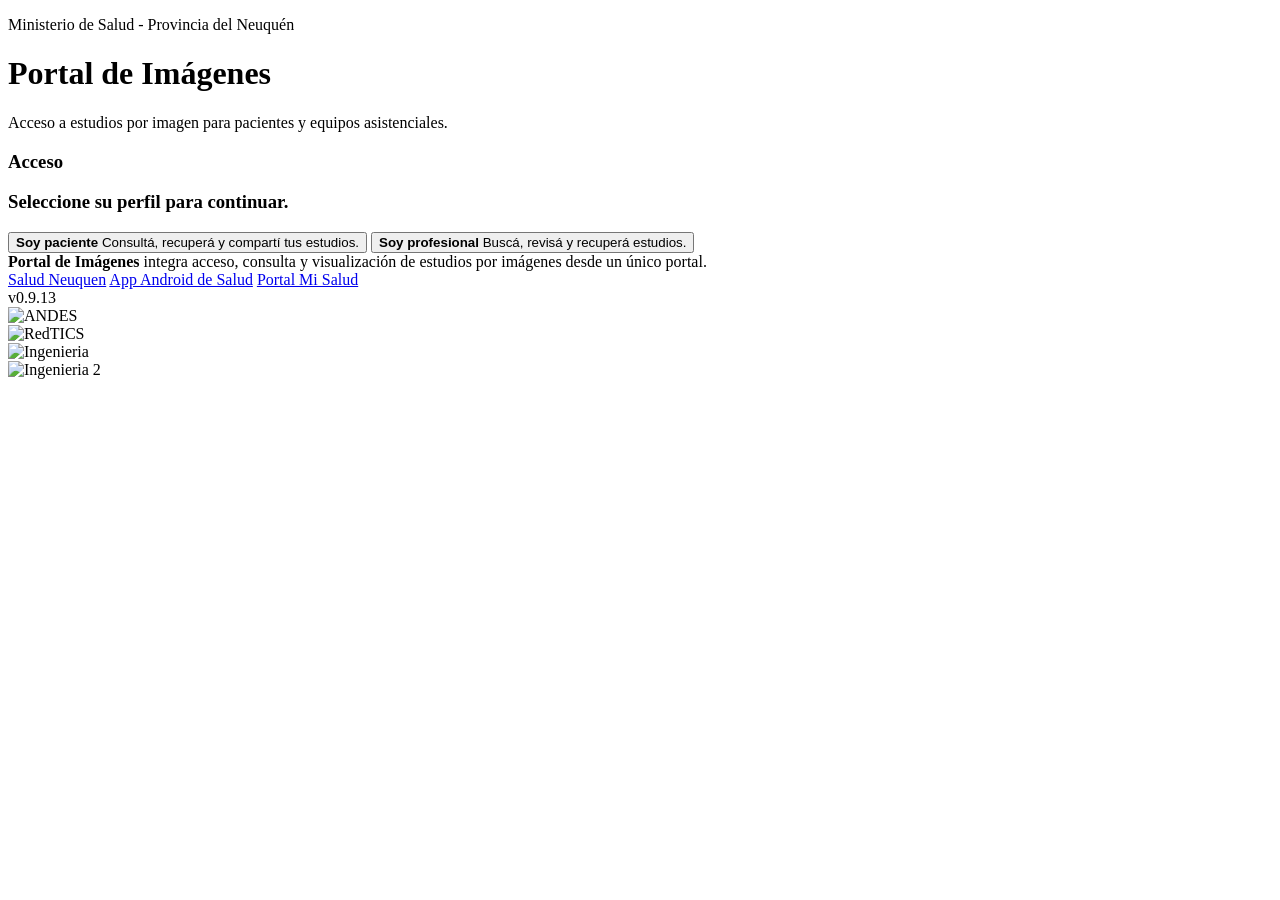
==== app/nginx/html/index.html @ 0cc4441e "fix(login): card title 'Acceso'; bump 0.9.13" ====
<!doctype html>
<html lang="es">
  <head>
    <meta charset="utf-8">
    <meta name="viewport" content="width=device-width, initial-scale=1">
    <title>Portal de Imágenes</title>
    <link rel="icon" href="/portal-assets/favicon.ico" sizes="32x32">
    <link rel="shortcut icon" href="/favicon.ico">
    <link rel="stylesheet" href="/portal-assets/portal.css?v=0.9.13">
  </head>
  <body>
    <div class="shell">
      <header class="masthead">
        <div class="brand">
          <div class="brand-copy">
            <p class="eyebrow">Ministerio de Salud - Provincia del Neuquén</p>
            <h1>Portal de Imágenes</h1>
            <p>Acceso a estudios por imagen para pacientes y equipos asistenciales.</p>
          </div>
        </div>
      </header>

      <main class="hero">
        <section class="panel panel-with-ribbon auth">
          <div class="demo-ribbon" data-demo-ribbon aria-hidden="true" hidden>Demo</div>
          <div class="auth-top">
            <h3>Acceso</h3>
          </div>

          <div class="auth-body">
            <!-- Step 1: role -->
            <div class="login-step" data-login-step="role">
              <div class="auth-header">
                <h3>Seleccione su perfil para continuar.</h3>
              </div>
              <div class="choice-list" aria-label="Seleccion de perfil">
                <button class="choice-button" type="button" data-goto="patient-entry">
                  <span class="choice-copy">
                    <strong>Soy paciente</strong>
                    <span>Consultá, recuperá y compartí tus estudios.</span>
                  </span>
                  <span class="choice-arrow" aria-hidden="true"></span>
                </button>
                <button class="choice-button" type="button" data-goto="physician">
                  <span class="choice-copy">
                    <strong>Soy profesional</strong>
                    <span>Buscá, revisá y recuperá estudios.</span>
                  </span>
                  <span class="choice-arrow" aria-hidden="true"></span>
                </button>
              </div>
            </div>

            <!-- Step 2 (patient): method -->
            <div class="login-step" data-login-step="patient-method" hidden>
              <button class="step-back" type="button" data-goto="role">Volver</button>
              <div class="auth-header">
                <h3>¿Cómo querés ingresar?</h3>
              </div>
              <div class="choice-list" aria-label="Metodo de ingreso">
                <button class="choice-button" type="button" data-goto="patient-email">
                  <span class="choice-copy">
                    <strong>Entrar con correo</strong>
                    <span>Recibí un código de acceso por mail.</span>
                  </span>
                  <span class="choice-arrow" aria-hidden="true"></span>
                </button>
                <button class="choice-button" type="button" data-goto="patient-password">
                  <span class="choice-copy">
                    <strong>Usuario y contraseña</strong>
                    <span>Usá tu cuenta de Mi Salud.</span>
                  </span>
                  <span class="choice-arrow" aria-hidden="true"></span>
                </button>
              </div>
            </div>

            <!-- Step 3 (patient): email code -->
            <div class="login-step" data-login-step="patient-email" hidden>
              <button class="step-back" type="button" data-goto="patient-back">Volver</button>
              <div class="auth-header">
                <h3>Ingreso con correo</h3>
              </div>
              <div class="row">
                <div class="field-group">
                  <label for="patient-document">Documento</label>
                  <input id="patient-document" name="patient-document" type="text" inputmode="numeric" maxlength="11" autocomplete="off" spellcheck="false" placeholder="Ingrese su DNI sin puntos">
                  <div class="field-error" id="patient-document-error" aria-live="polite"></div>
                </div>
                <button class="action action-secondary" id="send-mail-code" type="button">Enviar código</button>
              </div>

              <div class="field-group">
                <label for="patient-mail-code">Código por mail</label>
                <input id="patient-mail-code" name="patient-mail-code" type="password" inputmode="numeric" autocomplete="one-time-code" placeholder="Ingrese el código recibido por mail">
                <div class="field-error" id="patient-mail-code-error" aria-live="polite"></div>
              </div>

              <button class="action action-secondary login-submit" id="patient-continue" type="button" disabled>Continuar</button>

              <div class="note note-accent" id="mail-code-feedback" hidden></div>
            </div>

            <!-- Step 3 (patient): user + password -->
            <div class="login-step" data-login-step="patient-password" hidden>
              <button class="step-back" type="button" data-goto="patient-method">Volver</button>
              <div class="auth-header">
                <h3>Usuario y contraseña</h3>
              </div>
              <div class="field-group">
                <label for="patient-password-email">Correo electrónico</label>
                <input id="patient-password-email" name="patient-password-email" type="email" autocomplete="username" spellcheck="false" placeholder="Ingrese su correo de Mi Salud">
                <div class="field-error" id="patient-password-email-error" aria-live="polite"></div>
              </div>

              <div class="field-group">
                <label for="patient-password">Contraseña</label>
                <input id="patient-password" name="patient-password" type="password" autocomplete="current-password" spellcheck="false" placeholder="Ingrese su contraseña">
                <div class="field-error" id="patient-password-error" aria-live="polite"></div>
              </div>

              <button class="action action-secondary login-submit" id="patient-password-continue" type="button">Ingresar</button>

              <div class="note note-neutral">
                Use el mismo correo y contraseña de la app o portal Mi Salud.
              </div>
            </div>

            <!-- Step 2 (professional) -->
            <div class="login-step" data-login-step="physician" hidden>
              <button class="step-back" type="button" data-goto="role">Volver</button>
              <div class="auth-header">
                <h3>Ingreso profesional</h3>
              </div>
              <div class="field-group">
                <label for="physician-dni">DNI</label>
                <input id="physician-dni" name="physician-dni" type="text" inputmode="numeric" maxlength="11" autocomplete="off" spellcheck="false" placeholder="Ingrese su DNI">
                <div class="field-error" id="physician-dni-error" aria-live="polite"></div>
              </div>

              <div class="field-group">
                <label for="physician-password">Contraseña</label>
                <input id="physician-password" name="physician-password" type="password" autocomplete="current-password" spellcheck="false" placeholder="Ingrese su contraseña">
                <div class="field-error" id="physician-password-error" aria-live="polite"></div>
              </div>

              <button class="action action-secondary login-submit" id="physician-continue" type="button" disabled>Continuar</button>

              <div class="note note-neutral">
                Ingreso institucional.
              </div>
            </div>
          </div>
        </section>
      </main>

      <main class="workspace" id="patient-workspace" hidden>
        <section class="panel panel-with-ribbon">
          <div class="demo-ribbon" data-demo-ribbon aria-hidden="true" hidden>Demo</div>
          <div class="workspace-header">
            <div>
              <p class="eyebrow">Paciente</p>
              <h3>Sus estudios</h3>
            </div>
            <button class="action action-secondary" type="button" data-reset>Salir</button>
          </div>
          <div class="workspace-stack">
            <section class="workspace-card workspace-card-primary">
              <h4>Datos del paciente</h4>
              <div class="summary-grid">
                <div class="summary-item summary-item-wide">
                  <span>Nombre y apellido</span>
                  <strong id="patient-full-name-value">Sin paciente cargado</strong>
                </div>
                <div class="summary-item">
                  <span>Documento</span>
                  <strong id="patient-document-value">-</strong>
                </div>
                <div class="summary-item">
                  <span>F. nacimiento</span>
                  <strong id="patient-birth-date-value">-</strong>
                </div>
                <div class="summary-item">
                  <span>Sexo</span>
                  <strong id="patient-sex-value">-</strong>
                </div>
                <div class="summary-item">
                  <span>Genero</span>
                  <strong id="patient-gender-identity-value">-</strong>
                </div>
              </div>
            </section>

            <section class="workspace-card">
              <h4>Filtros</h4>
              <div class="patient-filter-layout">
                <div class="field-group-grouped">
                  <label for="patient-filter-period">Fecha</label>
                  <div class="field-group-grouped-body field-group-grouped-body-date">
                    <div class="field-group">
                      <select id="patient-filter-period">
                        <option value="">Todos</option>
                        <option value="today">Hoy</option>
                        <option value="week">Esta semana</option>
                        <option value="month" selected>Este mes</option>
                        <option value="year">Este año</option>
                        <option value="custom">Personalizado</option>
                      </select>
                    </div>
                    <div class="field-group">
                      <details class="date-filter-dropdown" id="patient-date-dropdown">
                        <summary>
                          <span class="date-filter-summary" id="patient-date-summary">Sin rango seleccionado.</span>
                        </summary>
                        <div class="date-filter-panel-shell">
                          <div class="date-filter-panel">
                            <div class="calendar-shell">
                              <div class="calendar-toolbar">
                                <div class="calendar-month-label" id="patient-calendar-month-label">-</div>
                                <div class="calendar-nav">
                                  <button id="patient-calendar-prev" type="button" aria-label="Mes anterior">‹</button>
                                  <button id="patient-calendar-next" type="button" aria-label="Mes siguiente">›</button>
                                </div>
                              </div>
                              <div class="calendar-weekdays">
                                <span>Lun</span>
                                <span>Mar</span>
                                <span>Mie</span>
                                <span>Jue</span>
                                <span>Vie</span>
                                <span>Sab</span>
                                <span>Dom</span>
                              </div>
                              <div class="calendar-grid" id="patient-calendar-grid"></div>
                            </div>
                          </div>
                        </div>
                      </details>
                    </div>
                  </div>
                </div>
                <div class="field-group-grouped field-group-grouped-single">
                  <label for="patient-filter-modality">Tipo de Estudio</label>
                  <div class="field-group">
                    <select id="patient-filter-modality">
                      <option value="">Todas</option>
                      <option value="CR">Radiografía computada (CR)</option>
                      <option value="CT">Tomografía computada (CT)</option>
                      <option value="DX">Radiografía digital (DX)</option>
                      <option value="MG">Mamografía (MG)</option>
                      <option value="MR">Resonancia magnetica (MR)</option>
                      <option value="US">Ecografía (US)</option>
                      <option value="XA">Angiografia (XA)</option>
                      <option value="OT">Otros estudios (OT)</option>
                    </select>
                  </div>
                </div>
              </div>
              <div class="filter-action">
                <button class="action action-secondary" id="patient-apply-filters" type="button">Buscar</button>
              </div>
            </section>

            <section class="workspace-card workspace-card-primary">
              <h4>Resultados</h4>
              <div class="sync-status" id="patient-sync-status" aria-live="polite"></div>
              <div class="study-list" id="patient-study-list">
                <div class="empty-state">Ingrese con su documento para ver sus estudios.</div>
              </div>
            </section>
          </div>
        </section>
      </main>

      <main class="workspace" id="physician-workspace" hidden>
        <section class="panel panel-with-ribbon">
          <div class="demo-ribbon" data-demo-ribbon aria-hidden="true" hidden>Demo</div>
          <div class="workspace-header">
            <div>
              <p class="eyebrow">Profesional</p>
              <h3>Búsqueda y recuperación</h3>
            </div>
            <div class="workspace-header-actions">
              <button class="action action-secondary" type="button" id="operator-panel-toggle" aria-pressed="false" hidden>Métricas y auditoría</button>
              <button class="action action-secondary" type="button" data-reset>Salir</button>
            </div>
          </div>
          <div class="workspace-stack">
            <section class="workspace-card" id="operator-panel" hidden>
              <div class="operator-panel-header">
                <h4>Métricas de uso y acciones auditadas</h4>
                <div class="operator-window">
                  <label for="operator-window-select">Ventana</label>
                  <select id="operator-window-select">
                    <option value="24h">Últimas 24 h</option>
                    <option value="7d" selected>Últimos 7 días</option>
                    <option value="30d">Últimos 30 días</option>
                  </select>
                  <button class="action action-secondary" type="button" id="operator-refresh">Actualizar</button>
                </div>
              </div>
              <div class="operator-summary-cards" id="operator-summary-cards">
                <div class="empty-state">Sin datos cargados.</div>
              </div>
              <div class="operator-breakdowns" id="operator-breakdowns"></div>
              <div class="operator-events-controls">
                <div class="field-group">
                  <label for="operator-events-action">Acción</label>
                  <select id="operator-events-action"><option value="">Todas</option></select>
                </div>
                <div class="field-group">
                  <label for="operator-events-outcome">Resultado</label>
                  <select id="operator-events-outcome">
                    <option value="">Todos</option>
                    <option value="success">success</option>
                    <option value="denied">denied</option>
                    <option value="failure">failure</option>
                  </select>
                </div>
                <div class="field-group">
                  <label for="operator-events-search">Buscar en dims</label>
                  <input id="operator-events-search" type="search" autocomplete="off" spellcheck="false" placeholder="Ej.: CT, 31595723, study_uid...">
                </div>
              </div>
              <div class="operator-events-table" id="operator-events-table">
                <div class="empty-state">Sin acciones registradas.</div>
              </div>
              <div class="operator-comments">
                <div class="operator-comments-header">
                  <h4>Comentarios de usuarios</h4>
                  <button class="action action-secondary" type="button" id="operator-comments-refresh">Actualizar</button>
                </div>
                <div class="operator-comments-list" id="operator-comments-list">
                  <div class="empty-state">Sin comentarios.</div>
                </div>
              </div>
            </section>
            <section class="workspace-card workspace-card-primary">
              <h4>Datos del Profesional</h4>
              <div class="summary-grid summary-grid-compact">
                <div class="summary-item summary-item-wide">
                  <span>Nombre y apellido</span>
                  <strong id="physician-full-name-value">Sin datos cargados</strong>
                </div>
                <div class="summary-item">
                  <span>DNI</span>
                  <strong id="physician-dni-value">-</strong>
                </div>
                <div class="summary-item">
                  <span>Matrícula</span>
                  <strong id="physician-license-value">-</strong>
                </div>
              </div>
            </section>

            <section class="workspace-card">
              <h4>Filtros</h4>
              <div class="professional-filter-layout">
                <div class="field-group-grouped professional-filter-block-data">
                  <label for="physician-search-patient-id">Datos del paciente</label>
                  <div class="field-group-grouped-body field-group-grouped-body-patient-lookup">
                    <div class="field-group">
                      <input id="physician-search-patient-id" type="text" inputmode="numeric" maxlength="11" autocomplete="off" spellcheck="false" placeholder="DNI del paciente">
                    </div>
                    <div class="field-group">
                      <input id="physician-search-dicom-id" type="text" autocomplete="off" spellcheck="false" placeholder="ID DICOM (directo)">
                    </div>
                    <div class="field-group field-group-span-full">
                      <input id="physician-search-patient" type="text" value="" autocomplete="off" spellcheck="false" placeholder="Nombre del paciente">
                    </div>
                  </div>
                </div>
                <div class="field-group-grouped professional-filter-block-date">
                  <label for="physician-filter-period">Fecha</label>
                  <div class="field-group-grouped-body field-group-grouped-body-date">
                    <div class="field-group">
                      <select id="physician-filter-period">
                        <option value="">Todos</option>
                        <option value="today" selected>Hoy</option>
                        <option value="week">Esta semana</option>
                        <option value="month">Este mes</option>
                        <option value="year">Este año</option>
                        <option value="custom">Personalizado</option>
                      </select>
                    </div>
                    <div class="field-group">
                      <details class="date-filter-dropdown" id="physician-date-dropdown">
                        <summary>
                          <span class="date-filter-summary" id="physician-date-summary">Sin rango seleccionado.</span>
                        </summary>
                        <div class="date-filter-panel-shell">
                          <div class="date-filter-panel">
                            <div class="calendar-shell">
                              <div class="calendar-toolbar">
                                <div class="calendar-month-label" id="physician-calendar-month-label">-</div>
                                <div class="calendar-nav">
                                  <button id="physician-calendar-prev" type="button" aria-label="Mes anterior">‹</button>
                                  <button id="physician-calendar-next" type="button" aria-label="Mes siguiente">›</button>
                                </div>
                              </div>
                              <div class="calendar-weekdays">
                                <span>Lun</span>
                                <span>Mar</span>
                                <span>Mié</span>
                                <span>Jue</span>
                                <span>Vie</span>
                                <span>Sáb</span>
                                <span>Dom</span>
                              </div>
                              <div class="calendar-grid" id="physician-calendar-grid"></div>
                            </div>
                          </div>
                        </div>
                      </details>
                    </div>
                  </div>
                </div>
                <div class="field-group-grouped field-group-grouped-single professional-filter-block-modality">
                  <label for="physician-search-modality">Tipo de Estudio</label>
                  <div class="field-group">
                    <select id="physician-search-modality">
                      <option value="">Todas</option>
                      <option value="CR">Radiografía computada (CR)</option>
                      <option value="CT">Tomografía computada (CT)</option>
                      <option value="DX">Radiografía digital (DX)</option>
                      <option value="MG">Mamografía (MG)</option>
                      <option value="MR">Resonancia magnética (MR)</option>
                      <option value="US">Ecografía (US)</option>
                      <option value="XA">Angiografía (XA)</option>
                      <option value="OT">Otros estudios (OT)</option>
                    </select>
                  </div>
                </div>
                <div class="field-group-grouped field-group-grouped-single professional-filter-block-source">
                  <label for="physician-search-source">Origen de búsqueda</label>
                  <div class="field-group">
                    <select id="physician-search-source">
                      <option value="local_cache">Local</option>
                    </select>
                  </div>
                </div>
              </div>
              <div class="filter-action professional-filter-action">
                <button class="action action-secondary" id="physician-apply-filters" type="button">Buscar</button>
              </div>
            </section>

            <section class="workspace-card workspace-card-primary">
              <div class="section-header-inline">
                <h4>Resultados</h4>
                <div class="pacs-health-summary" id="physician-pacs-health-summary" data-status="unknown" tabindex="0" aria-live="polite" aria-expanded="false" aria-controls="physician-pacs-health-tooltip">
                  <span id="physician-pacs-health-text">PACS en línea -/-</span>
                  <div class="pacs-health-summary-tooltip" id="physician-pacs-health-tooltip">
                    <div>
                      <strong>En línea</strong>
                      <span id="physician-pacs-online-list">Sin datos.</span>
                    </div>
                    <div>
                      <strong>Fuera de línea</strong>
                      <span id="physician-pacs-offline-list">Sin datos.</span>
                    </div>
                  </div>
                </div>
              </div>
              <div class="result-list" id="physician-result-list">
                <div class="empty-state">Ingrese con sus credenciales para ver resultados.</div>
              </div>
            </section>
          </div>
        </section>
      </main>

      <section class="share-qr-overlay" id="patient-share-qr-overlay" role="dialog" aria-modal="true" aria-labelledby="patient-share-qr-title" hidden>
        <div class="share-qr-dialog">
          <div class="share-qr-header">
            <div>
              <h4 id="patient-share-qr-title">Compartir estudio con código QR</h4>
              <p>Escanee este código o comparta el enlace si la otra persona no tiene el teléfono a mano.</p>
            </div>
            <button class="action ghost share-qr-close" id="patient-share-qr-close" type="button" aria-label="Cerrar código QR">Cerrar</button>
          </div>
          <div class="share-qr-body">
            <div class="share-qr-card">
              <div class="share-qr-frame">
                <img id="patient-share-qr-image" alt="Código QR del enlace compartido del estudio">
              </div>
            </div>
            <div class="share-qr-meta">
              <div><span>Vence</span><br><strong id="patient-share-qr-expires-at">-</strong></div>
              <div><span>Usos disponibles</span><br><strong id="patient-share-qr-max-uses">-</strong></div>
            </div>
            <div class="share-qr-link">
              <label for="patient-share-qr-link">Enlace</label>
              <input id="patient-share-qr-link" type="text" readonly>
            </div>
          </div>
          <div class="share-qr-footer">
            <button class="action action-viewer-preferred" id="patient-share-qr-whatsapp" type="button">Compartir por WhatsApp</button>
            <button class="action ghost" id="patient-share-qr-share" type="button">Compartir</button>
            <button class="action ghost" id="patient-share-qr-copy" type="button">Copiar enlace</button>
          </div>
        </div>
      </section>

      <section class="preview-overlay" id="patient-preview-overlay" role="dialog" aria-modal="true" aria-labelledby="patient-preview-title" hidden>
        <div class="preview-dialog">
          <div class="preview-header">
            <div>
              <h4 id="patient-preview-title">Vista previa del estudio</h4>
              <p id="patient-preview-summary">0/0 imágenes del estudio.</p>
            </div>
          </div>
          <div class="preview-body">
            <div class="preview-note" id="patient-preview-note">Vista rápida. <strong>No es apto para diagnóstico.</strong></div>
            <div class="preview-grid" id="patient-preview-grid"></div>
          </div>
          <div class="preview-footer">
            <button class="action action-primary" id="patient-preview-share" type="button">Compartir</button>
            <button class="action ghost" id="patient-preview-close-footer" type="button">Cerrar</button>
          </div>
        </div>
      </section>

      <button class="feedback-fab" type="button" id="feedback-open" aria-haspopup="dialog" aria-controls="feedback-dialog" hidden>
        <span aria-hidden="true">💬</span> Comentarios
      </button>

      <section class="feedback-overlay" id="feedback-dialog" role="dialog" aria-modal="true" aria-labelledby="feedback-title" hidden>
        <div class="feedback-dialog">
          <div class="feedback-header">
            <h4 id="feedback-title">Dejanos tu comentario</h4>
            <button class="action ghost" type="button" id="feedback-close" aria-label="Cerrar">✕</button>
          </div>
          <div class="feedback-body">
            <p class="feedback-hint">Contanos qué te pareció el portal o reportá un problema. No incluyas datos sensibles.</p>
            <textarea id="feedback-message" rows="5" maxlength="2000" placeholder="Escribí tu comentario..." spellcheck="true"></textarea>
            <div class="feedback-footer">
              <span class="feedback-status" id="feedback-status" role="status" aria-live="polite"></span>
              <button class="action action-primary" type="button" id="feedback-send">Enviar</button>
            </div>
          </div>
        </div>
      </section>

      <footer class="site-footer">
        <div class="site-footer-copy">
          <strong>Portal de Imágenes</strong> integra acceso, consulta y visualización de estudios por imágenes desde un único portal.
          <div class="site-footer-links">
            <a href="https://salud.neuquen.gob.ar/" target="_blank" rel="noopener noreferrer">Salud Neuquen</a>
            <a href="https://play.google.com/store/apps/details?id=org.andes.mobile" target="_blank" rel="noopener noreferrer">App Android de Salud</a>
            <a href="https://misalud.andes.gob.ar/login" target="_blank" rel="noopener noreferrer">Portal Mi Salud</a>
          </div>
          <div class="site-version" aria-label="Versión">v0.9.13</div>
        </div>
        <div class="footer-brand-row">
          <div class="footer-logo" aria-label="ANDES">
            <img src="/portal-assets/andes-logo-wide.svg" alt="ANDES">
          </div>
          <div class="footer-logo-secondary" aria-label="RedTICS">
            <img src="/portal-assets/redtics-white.svg" alt="RedTICS">
          </div>
          <div class="footer-logo-tertiary" aria-label="Ingenieria">
            <img src="/portal-assets/ing-wob.png" alt="Ingenieria">
          </div>
          <div class="footer-logo-tertiary" aria-label="Ingenieria 2">
            <img src="/portal-assets/ing2-wob.png" alt="Ingenieria 2">
          </div>
        </div>
      </footer>
    </div>

    <script src="/portal-assets/portal.js?v=0.9.13" defer></script>
  </body>
</html>
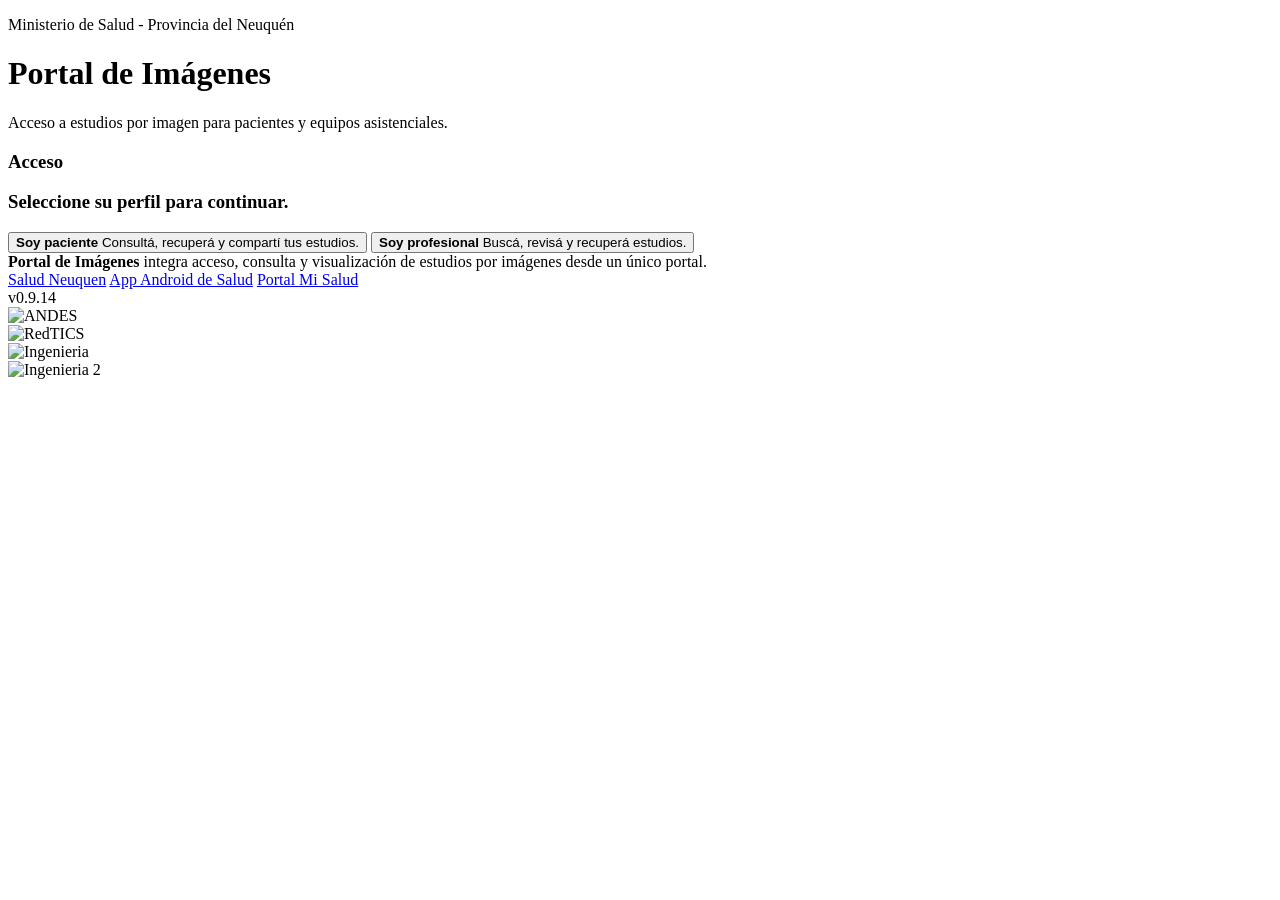
==== commit f7f30f55: "refactor(patient-login): reuse HIS_BASE_URL for Andes password login The patient password login now " ====
--- a/app/nginx/html/index.html
+++ b/app/nginx/html/index.html
@@ -6,7 +6,7 @@
     <title>Portal de Imágenes</title>
     <link rel="icon" href="/portal-assets/favicon.ico" sizes="32x32">
     <link rel="shortcut icon" href="/favicon.ico">
-    <link rel="stylesheet" href="/portal-assets/portal.css?v=0.9.13">
+    <link rel="stylesheet" href="/portal-assets/portal.css?v=0.9.14">
   </head>
   <body>
     <div class="shell">
@@ -550,7 +550,7 @@
             <a href="https://play.google.com/store/apps/details?id=org.andes.mobile" target="_blank" rel="noopener noreferrer">App Android de Salud</a>
             <a href="https://misalud.andes.gob.ar/login" target="_blank" rel="noopener noreferrer">Portal Mi Salud</a>
           </div>
-          <div class="site-version" aria-label="Versión">v0.9.13</div>
+          <div class="site-version" aria-label="Versión">v0.9.14</div>
         </div>
         <div class="footer-brand-row">
           <div class="footer-logo" aria-label="ANDES">
@@ -569,6 +569,6 @@
       </footer>
     </div>
 
-    <script src="/portal-assets/portal.js?v=0.9.13" defer></script>
+    <script src="/portal-assets/portal.js?v=0.9.14" defer></script>
   </body>
 </html>
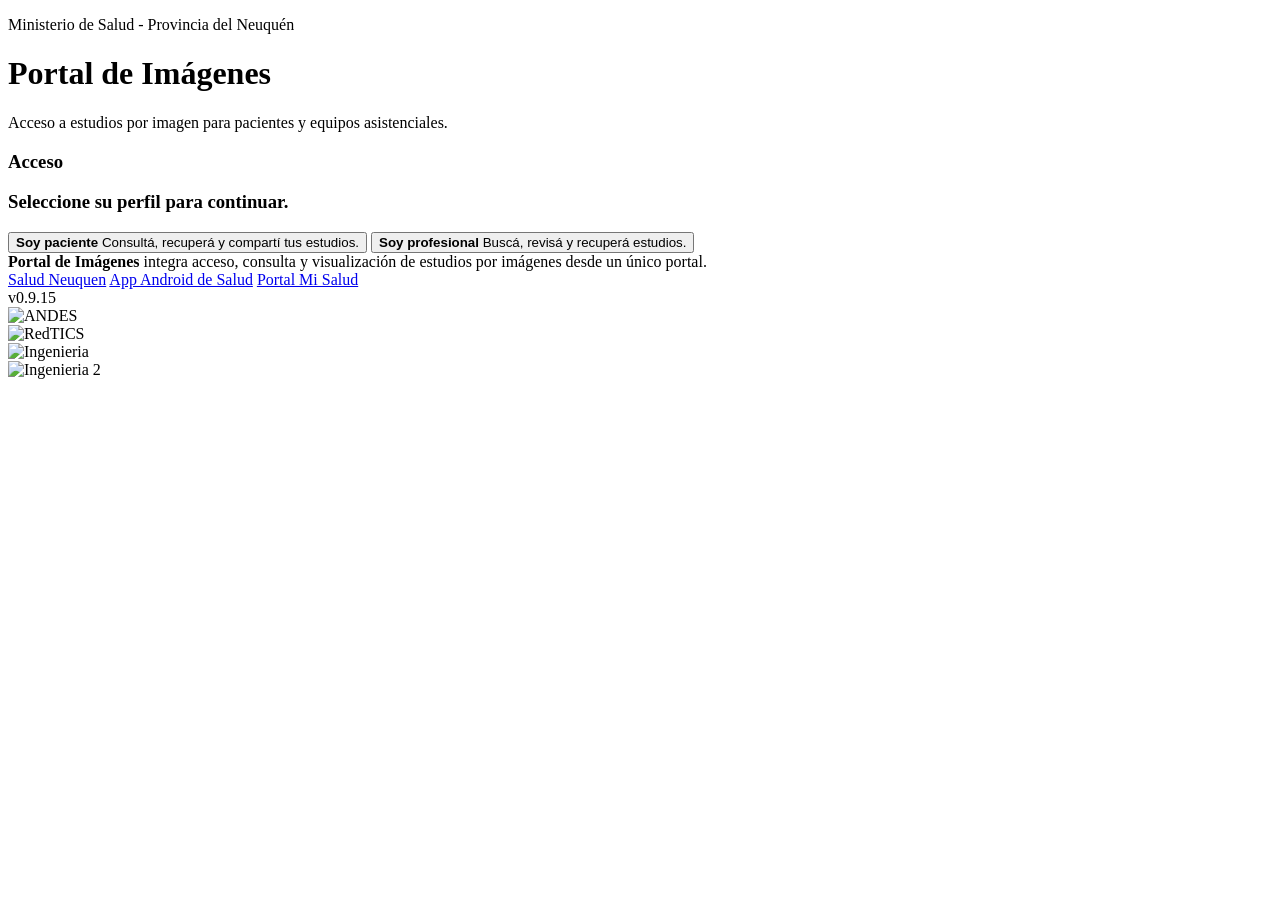
==== commit 5fedc33c: "fix(login): password method subtitle mentions Portal Mi Salud/App Móvil; bump 0.9.15" ====
--- a/app/nginx/html/index.html
+++ b/app/nginx/html/index.html
@@ -6,7 +6,7 @@
     <title>Portal de Imágenes</title>
     <link rel="icon" href="/portal-assets/favicon.ico" sizes="32x32">
     <link rel="shortcut icon" href="/favicon.ico">
-    <link rel="stylesheet" href="/portal-assets/portal.css?v=0.9.14">
+    <link rel="stylesheet" href="/portal-assets/portal.css?v=0.9.15">
   </head>
   <body>
     <div class="shell">
@@ -68,7 +68,7 @@
                 <button class="choice-button" type="button" data-goto="patient-password">
                   <span class="choice-copy">
                     <strong>Usuario y contraseña</strong>
-                    <span>Usá tu cuenta de Mi Salud.</span>
+                    <span>Usá tu cuenta del Portal Mi Salud o la App Móvil.</span>
                   </span>
                   <span class="choice-arrow" aria-hidden="true"></span>
                 </button>
@@ -550,7 +550,7 @@
             <a href="https://play.google.com/store/apps/details?id=org.andes.mobile" target="_blank" rel="noopener noreferrer">App Android de Salud</a>
             <a href="https://misalud.andes.gob.ar/login" target="_blank" rel="noopener noreferrer">Portal Mi Salud</a>
           </div>
-          <div class="site-version" aria-label="Versión">v0.9.14</div>
+          <div class="site-version" aria-label="Versión">v0.9.15</div>
         </div>
         <div class="footer-brand-row">
           <div class="footer-logo" aria-label="ANDES">
@@ -569,6 +569,6 @@
       </footer>
     </div>
 
-    <script src="/portal-assets/portal.js?v=0.9.14" defer></script>
+    <script src="/portal-assets/portal.js?v=0.9.15" defer></script>
   </body>
 </html>
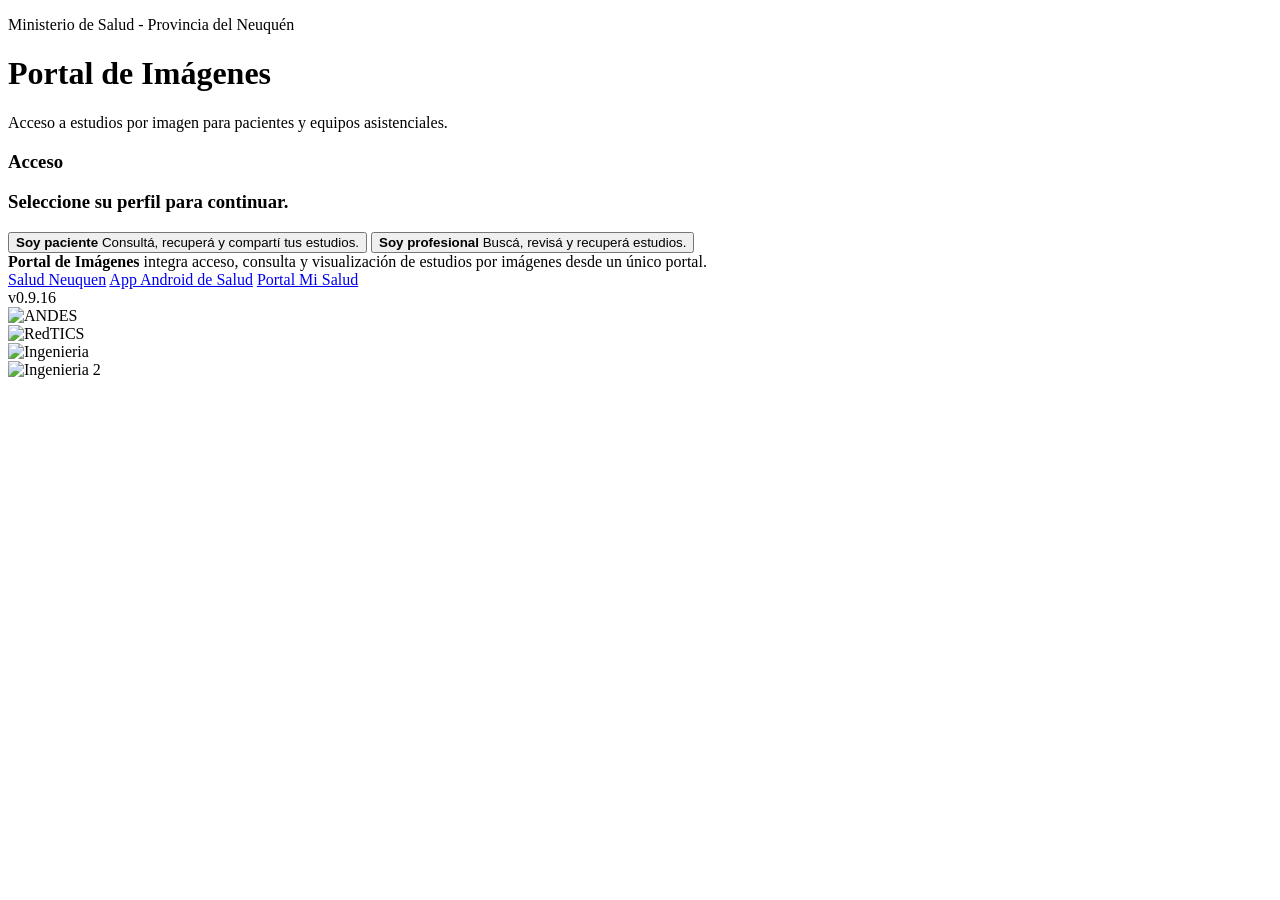
==== commit 85584fa9: "feat(login): integrate OS/browser back button with the stepped login flow The SPA used DOM-only navi" ====
--- a/app/nginx/html/index.html
+++ b/app/nginx/html/index.html
@@ -6,7 +6,7 @@
     <title>Portal de Imágenes</title>
     <link rel="icon" href="/portal-assets/favicon.ico" sizes="32x32">
     <link rel="shortcut icon" href="/favicon.ico">
-    <link rel="stylesheet" href="/portal-assets/portal.css?v=0.9.15">
+    <link rel="stylesheet" href="/portal-assets/portal.css?v=0.9.16">
   </head>
   <body>
     <div class="shell">
@@ -550,7 +550,7 @@
             <a href="https://play.google.com/store/apps/details?id=org.andes.mobile" target="_blank" rel="noopener noreferrer">App Android de Salud</a>
             <a href="https://misalud.andes.gob.ar/login" target="_blank" rel="noopener noreferrer">Portal Mi Salud</a>
           </div>
-          <div class="site-version" aria-label="Versión">v0.9.15</div>
+          <div class="site-version" aria-label="Versión">v0.9.16</div>
         </div>
         <div class="footer-brand-row">
           <div class="footer-logo" aria-label="ANDES">
@@ -569,6 +569,6 @@
       </footer>
     </div>
 
-    <script src="/portal-assets/portal.js?v=0.9.15" defer></script>
+    <script src="/portal-assets/portal.js?v=0.9.16" defer></script>
   </body>
 </html>
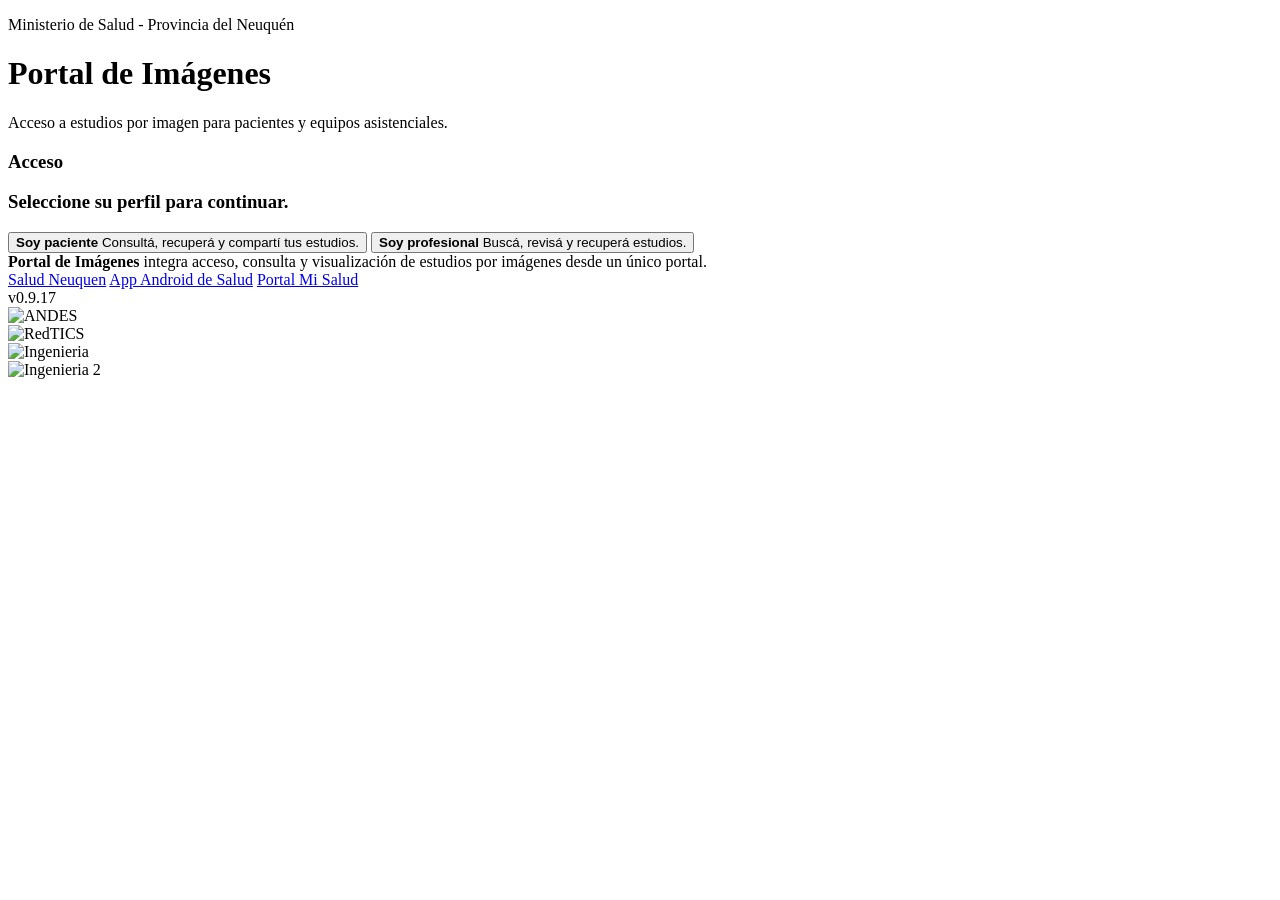
==== commit 8537198f: "refactor(patient-auth): fold password login into auth_mode (mail|api|both) auth_mode is now the sing" ====
--- a/app/nginx/html/index.html
+++ b/app/nginx/html/index.html
@@ -6,7 +6,7 @@
     <title>Portal de Imágenes</title>
     <link rel="icon" href="/portal-assets/favicon.ico" sizes="32x32">
     <link rel="shortcut icon" href="/favicon.ico">
-    <link rel="stylesheet" href="/portal-assets/portal.css?v=0.9.16">
+    <link rel="stylesheet" href="/portal-assets/portal.css?v=0.9.17">
   </head>
   <body>
     <div class="shell">
@@ -550,7 +550,7 @@
             <a href="https://play.google.com/store/apps/details?id=org.andes.mobile" target="_blank" rel="noopener noreferrer">App Android de Salud</a>
             <a href="https://misalud.andes.gob.ar/login" target="_blank" rel="noopener noreferrer">Portal Mi Salud</a>
           </div>
-          <div class="site-version" aria-label="Versión">v0.9.16</div>
+          <div class="site-version" aria-label="Versión">v0.9.17</div>
         </div>
         <div class="footer-brand-row">
           <div class="footer-logo" aria-label="ANDES">
@@ -569,6 +569,6 @@
       </footer>
     </div>
 
-    <script src="/portal-assets/portal.js?v=0.9.16" defer></script>
+    <script src="/portal-assets/portal.js?v=0.9.17" defer></script>
   </body>
 </html>
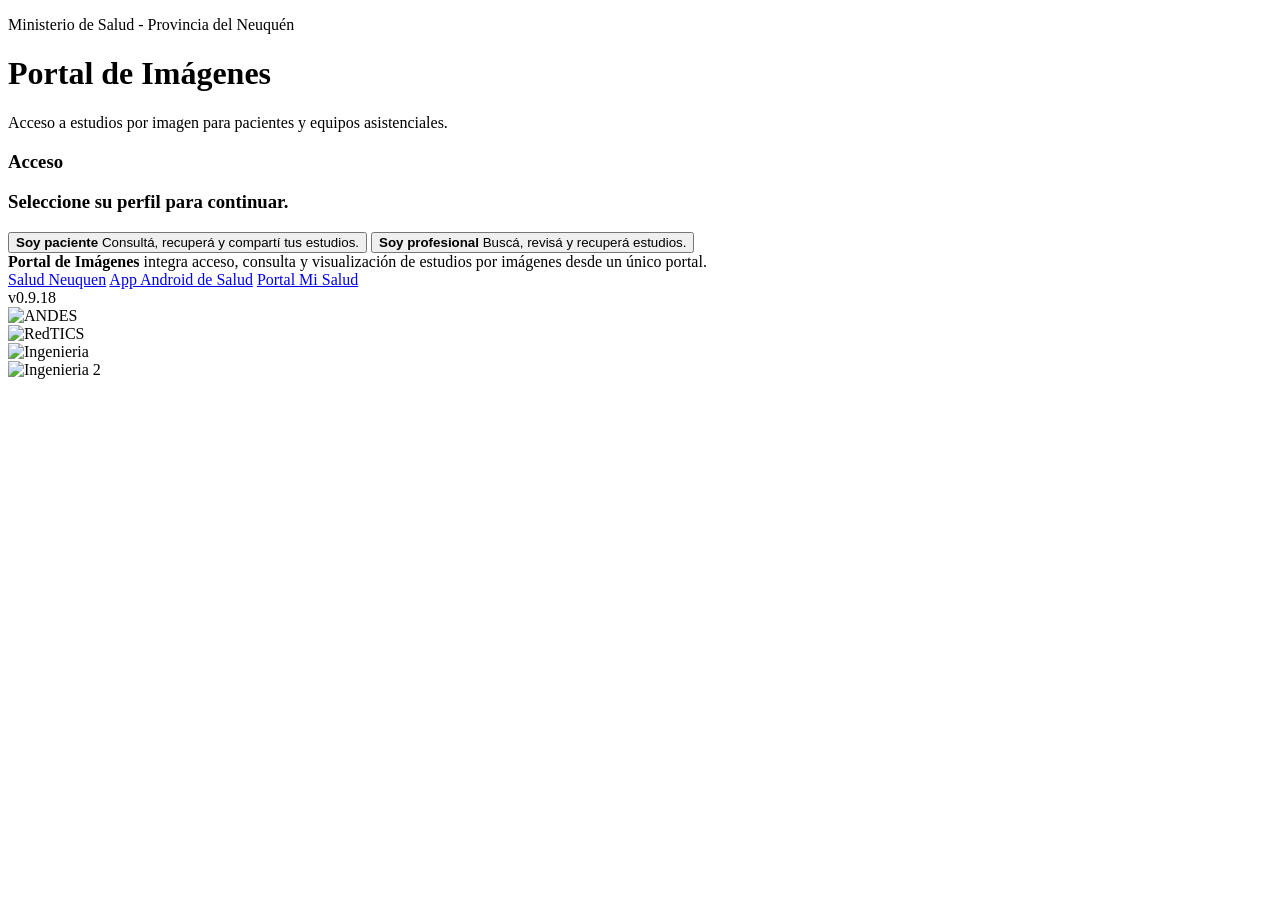
==== commit 1d21b256: "style(login): even vertical rhythm in login steps (16px gap)" ====
--- a/app/nginx/html/index.html
+++ b/app/nginx/html/index.html
@@ -6,7 +6,7 @@
     <title>Portal de Imágenes</title>
     <link rel="icon" href="/portal-assets/favicon.ico" sizes="32x32">
     <link rel="shortcut icon" href="/favicon.ico">
-    <link rel="stylesheet" href="/portal-assets/portal.css?v=0.9.17">
+    <link rel="stylesheet" href="/portal-assets/portal.css?v=0.9.18">
   </head>
   <body>
     <div class="shell">
@@ -550,7 +550,7 @@
             <a href="https://play.google.com/store/apps/details?id=org.andes.mobile" target="_blank" rel="noopener noreferrer">App Android de Salud</a>
             <a href="https://misalud.andes.gob.ar/login" target="_blank" rel="noopener noreferrer">Portal Mi Salud</a>
           </div>
-          <div class="site-version" aria-label="Versión">v0.9.17</div>
+          <div class="site-version" aria-label="Versión">v0.9.18</div>
         </div>
         <div class="footer-brand-row">
           <div class="footer-logo" aria-label="ANDES">
@@ -569,6 +569,6 @@
       </footer>
     </div>
 
-    <script src="/portal-assets/portal.js?v=0.9.17" defer></script>
+    <script src="/portal-assets/portal.js?v=0.9.18" defer></script>
   </body>
 </html>
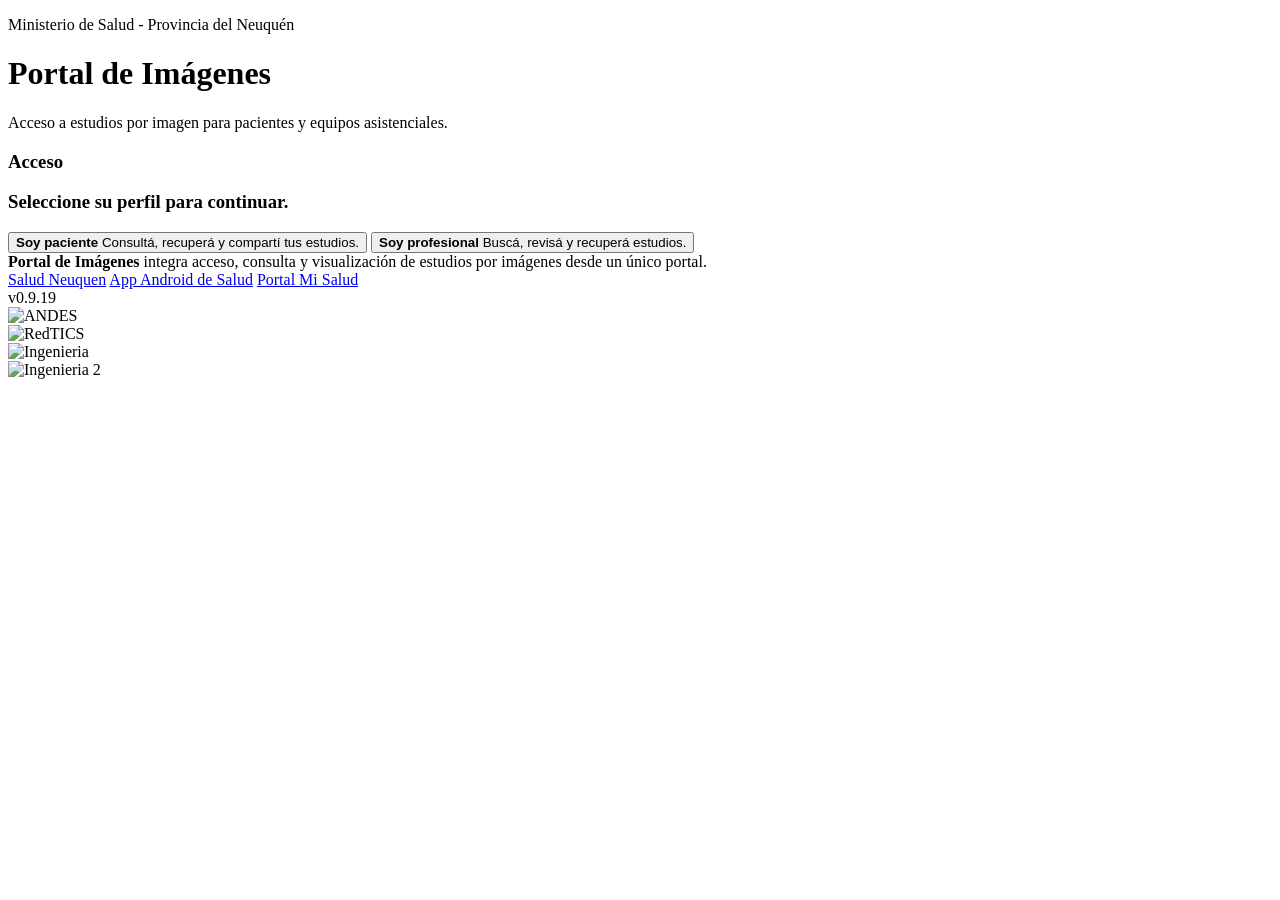
==== commit 000567b1: "fix: filter shared multi-AET QIDO by Retrieve AE Title Keep only studies whose (0008,0054) matches t" ====
--- a/app/nginx/html/index.html
+++ b/app/nginx/html/index.html
@@ -6,7 +6,7 @@
     <title>Portal de Imágenes</title>
     <link rel="icon" href="/portal-assets/favicon.ico" sizes="32x32">
     <link rel="shortcut icon" href="/favicon.ico">
-    <link rel="stylesheet" href="/portal-assets/portal.css?v=0.9.18">
+    <link rel="stylesheet" href="/portal-assets/portal.css?v=0.9.19">
   </head>
   <body>
     <div class="shell">
@@ -550,7 +550,7 @@
             <a href="https://play.google.com/store/apps/details?id=org.andes.mobile" target="_blank" rel="noopener noreferrer">App Android de Salud</a>
             <a href="https://misalud.andes.gob.ar/login" target="_blank" rel="noopener noreferrer">Portal Mi Salud</a>
           </div>
-          <div class="site-version" aria-label="Versión">v0.9.18</div>
+          <div class="site-version" aria-label="Versión">v0.9.19</div>
         </div>
         <div class="footer-brand-row">
           <div class="footer-logo" aria-label="ANDES">
@@ -569,6 +569,6 @@
       </footer>
     </div>
 
-    <script src="/portal-assets/portal.js?v=0.9.18" defer></script>
+    <script src="/portal-assets/portal.js?v=0.9.19" defer></script>
   </body>
 </html>
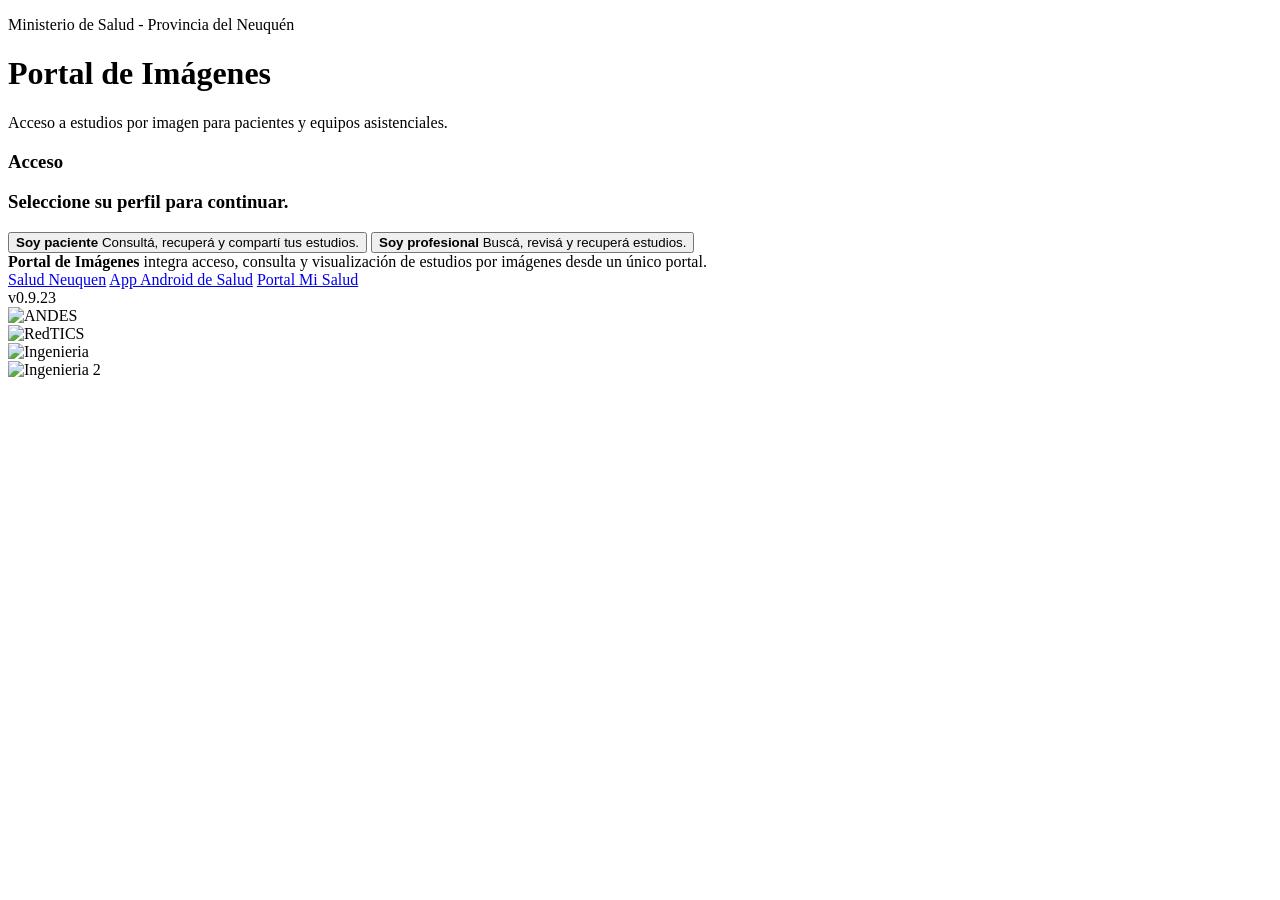
==== commit c849179c: "feat: let operators clear local cache and group Neuquén search Operators can remove a study from the" ====
--- a/app/nginx/html/index.html
+++ b/app/nginx/html/index.html
@@ -6,7 +6,7 @@
     <title>Portal de Imágenes</title>
     <link rel="icon" href="/portal-assets/favicon.ico" sizes="32x32">
     <link rel="shortcut icon" href="/favicon.ico">
-    <link rel="stylesheet" href="/portal-assets/portal.css?v=0.9.19">
+    <link rel="stylesheet" href="/portal-assets/portal.css?v=0.9.23">
   </head>
   <body>
     <div class="shell">
@@ -210,7 +210,7 @@
                     <div class="field-group">
                       <details class="date-filter-dropdown" id="patient-date-dropdown">
                         <summary>
-                          <span class="date-filter-summary" id="patient-date-summary">Sin rango seleccionado.</span>
+                          <span class="date-filter-summary" id="patient-date-summary">Elegir fecha</span>
                         </summary>
                         <div class="date-filter-panel-shell">
                           <div class="date-filter-panel">
@@ -258,6 +258,7 @@
               </div>
               <div class="filter-action">
                 <button class="action action-secondary" id="patient-apply-filters" type="button">Buscar</button>
+                <button class="help-faq-link" type="button" data-open-faq>Preguntas frecuentes</button>
               </div>
             </section>
 
@@ -386,7 +387,7 @@
                     <div class="field-group">
                       <details class="date-filter-dropdown" id="physician-date-dropdown">
                         <summary>
-                          <span class="date-filter-summary" id="physician-date-summary">Sin rango seleccionado.</span>
+                          <span class="date-filter-summary" id="physician-date-summary">Elegir fecha</span>
                         </summary>
                         <div class="date-filter-panel-shell">
                           <div class="date-filter-panel">
@@ -442,6 +443,7 @@
               </div>
               <div class="filter-action professional-filter-action">
                 <button class="action action-secondary" id="physician-apply-filters" type="button">Buscar</button>
+                <button class="help-faq-link" type="button" data-open-faq>Preguntas frecuentes</button>
               </div>
             </section>
 
@@ -532,12 +534,81 @@
             <button class="action ghost" type="button" id="feedback-close" aria-label="Cerrar">✕</button>
           </div>
           <div class="feedback-body">
-            <p class="feedback-hint">Contanos qué te pareció el portal o reportá un problema. No incluyas datos sensibles.</p>
-            <textarea id="feedback-message" rows="5" maxlength="2000" placeholder="Escribí tu comentario..." spellcheck="true"></textarea>
+            <p class="feedback-hint">Contanos qué pasó para que podamos ayudarte. Si ya miraste las <button class="help-faq-link" type="button" data-open-faq>preguntas frecuentes</button>, dejá el lugar del estudio y, si querés, un teléfono.</p>
+            <label class="feedback-label" for="feedback-study-site">¿Dónde te hiciste el estudio?</label>
+            <input id="feedback-study-site" type="text" maxlength="160" autocomplete="off" placeholder="Hospital o centro de salud">
+            <label class="feedback-label" for="feedback-phone">Teléfono de contacto <span class="feedback-optional">opcional</span></label>
+            <input id="feedback-phone" type="tel" maxlength="30" inputmode="tel" autocomplete="tel" placeholder="Solo si querés que te llamemos">
+            <label class="feedback-label" for="feedback-message">Qué pasó</label>
+            <textarea id="feedback-message" rows="5" maxlength="2000" placeholder="Contanos qué estabas haciendo y qué viste..." spellcheck="true"></textarea>
             <div class="feedback-footer">
               <span class="feedback-status" id="feedback-status" role="status" aria-live="polite"></span>
               <button class="action action-primary" type="button" id="feedback-send">Enviar</button>
             </div>
+          </div>
+        </div>
+      </section>
+
+      <section class="feedback-overlay help-faq-overlay" id="help-faq-dialog" role="dialog" aria-modal="true" aria-labelledby="help-faq-title" hidden>
+        <div class="feedback-dialog help-faq-dialog">
+          <div class="feedback-header">
+            <h4 id="help-faq-title">Preguntas frecuentes</h4>
+            <button class="action ghost" type="button" id="help-faq-close" aria-label="Cerrar">✕</button>
+          </div>
+          <div class="help-faq-body">
+            <details>
+              <summary>¿Cómo ingreso si soy paciente?</summary>
+              <p>Podés entrar con tu DNI y un código que llega por mail, o con el correo y la contraseña de Mi Salud o de la App.</p>
+            </details>
+            <details>
+              <summary>No me llega el código</summary>
+              <p>Revisá el correo no deseado. El mensaje sale al mail de tu cuenta. Si no llega, escribinos desde Comentarios.</p>
+            </details>
+            <details>
+              <summary>No encuentro mi estudio</summary>
+              <p>El filtro de fecha empieza en un período corto. Probá un rango más amplio o Todos. Si sigue sin aparecer, en Comentarios decinos el hospital o centro donde te lo hiciste.</p>
+            </details>
+            <details>
+              <summary>Veo el estudio, pero no las imágenes</summary>
+              <p>Si el botón dice Recuperar estudio, primero recuperá el estudio y esperá a que termine. Después usá Visualizar. La vista previa no sirve para diagnóstico.</p>
+            </details>
+            <details>
+              <summary>Recuperé el estudio y sigue sin aparecer</summary>
+              <p>Si intentaste recuperar el estudio y no aparece, volvé a ingresar unos minutos más tarde. Estudios como las tomografías pueden demorar.</p>
+            </details>
+            <details>
+              <summary>¿Puedo ver los estudios de mis hijos o hijas?</summary>
+              <p>Si querés ver los estudios de tus hijos o hijas, solicitá en una ventanilla de atención que vinculen tu cuenta de correo electrónico en los datos de tus hijos o hijas menores de edad.</p>
+            </details>
+            <details>
+              <summary>¿En qué hospitales están los estudios?</summary>
+              <p>Estos hospitales y centros ya están integrados al portal:</p>
+              <ul>
+                <li>Centro de Salud Villa Traful</li>
+                <li>Hospital Bajada del Agrio</li>
+                <li>Hospital Centenario</li>
+                <li>Hospital Chos Malal</li>
+                <li>Hospital Cutral Co</li>
+                <li>Hospital Horacio Heller</li>
+                <li>Hospital Las Coloradas</li>
+                <li>Hospital Mariano Moreno</li>
+                <li>Hospital Plottier</li>
+                <li>Hospital Provincial Neuquén</li>
+                <li>Hospital Rincón de los Sauces</li>
+                <li>Hospital San Martín</li>
+                <li>Hospital Tricao Malal</li>
+                <li>Hospital Villa La Angostura</li>
+                <li>Hospital Zapala</li>
+              </ul>
+            </details>
+            <details>
+              <summary>Busco por DNI y no aparece</summary>
+              <p>En algunos hospitales el estudio no está guardado con el DNI. Un profesional puede buscar también por ID DICOM. Si sos paciente y no lo ves, dejá el lugar del estudio en Comentarios.</p>
+            </details>
+            <details>
+              <summary>¿Puedo compartir un estudio?</summary>
+              <p>Desde el estudio podés generar un enlace. Enviáselo solo a la persona que tiene que verlo.</p>
+            </details>
           </div>
         </div>
       </section>
@@ -550,7 +621,7 @@
             <a href="https://play.google.com/store/apps/details?id=org.andes.mobile" target="_blank" rel="noopener noreferrer">App Android de Salud</a>
             <a href="https://misalud.andes.gob.ar/login" target="_blank" rel="noopener noreferrer">Portal Mi Salud</a>
           </div>
-          <div class="site-version" aria-label="Versión">v0.9.19</div>
+          <div class="site-version" aria-label="Versión">v0.9.23</div>
         </div>
         <div class="footer-brand-row">
           <div class="footer-logo" aria-label="ANDES">
@@ -569,6 +640,6 @@
       </footer>
     </div>
 
-    <script src="/portal-assets/portal.js?v=0.9.19" defer></script>
+    <script src="/portal-assets/portal.js?v=0.9.23" defer></script>
   </body>
 </html>
